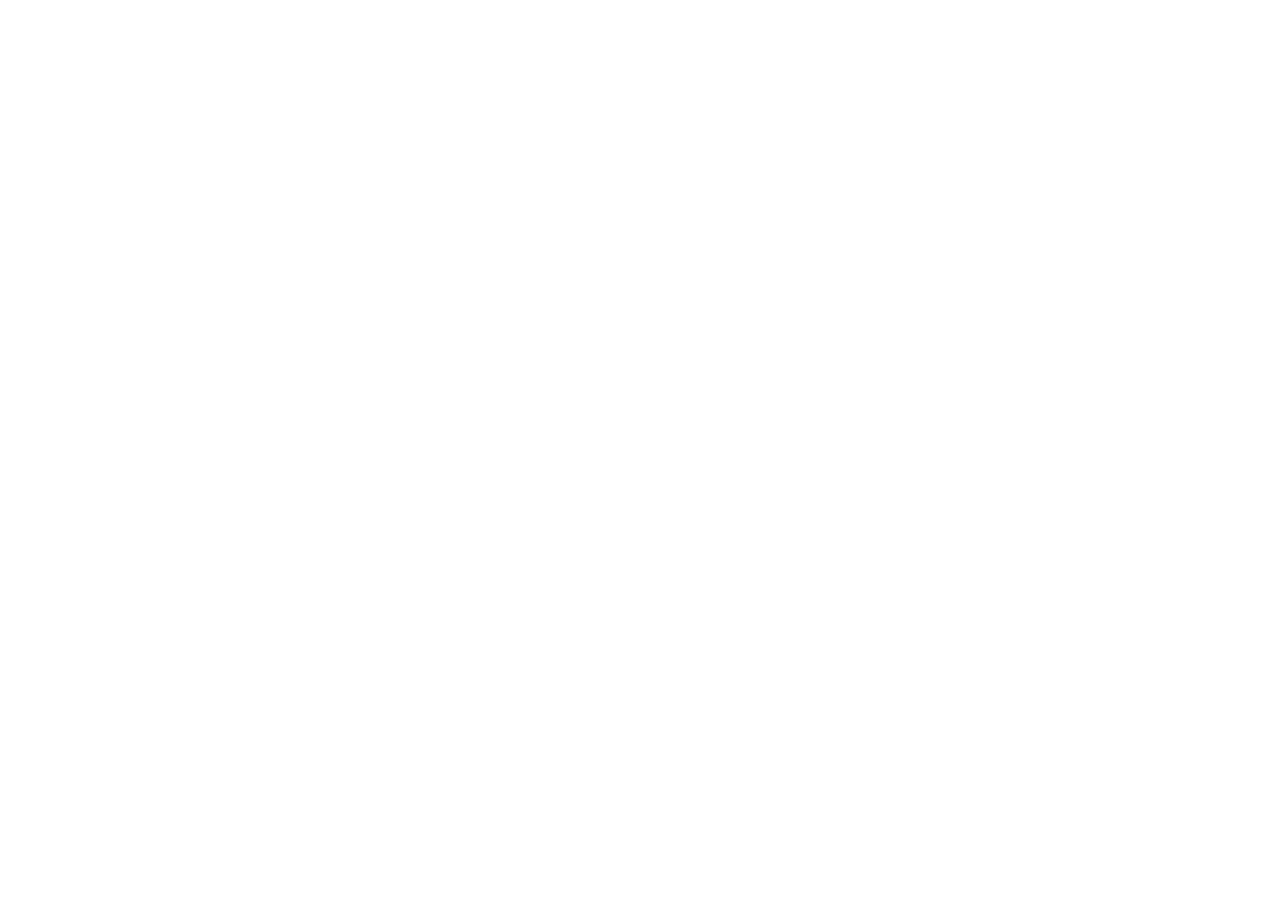
==== index.html @ a399426e "18/04/2023" ====
<!DOCTYPE html>
<html lang="en">
<head>
    <meta charset="UTF-8">
    <meta http-equiv="X-UA-Compatible" content="IE=edge">
    <meta name="viewport" content="width=device-width, initial-scale=1.0">
    <title>Trying Out Shit Stuff</title>
</head>
<body>
    <script src="index.js"></script>
</body>
</html>
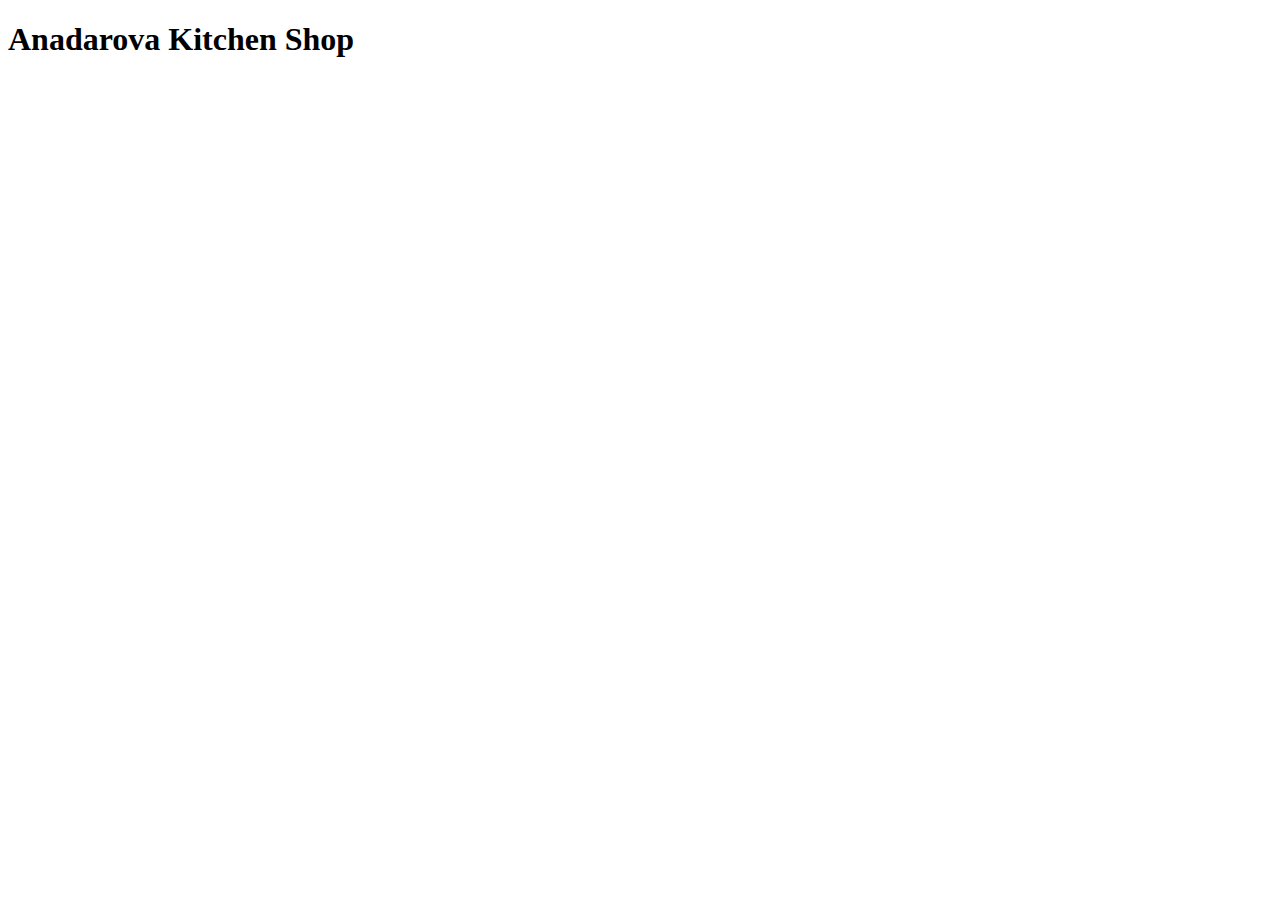
==== commit 1753f0ac: "delete some lines on production" ====
--- a/index.html
+++ b/index.html
@@ -7,6 +7,9 @@
     <title>Trying Out Shit Stuff</title>
 </head>
 <body>
+    <h1>Anadarova Kitchen Shop</h1>
+    <div class="Images"></div>
+    <nav></nav>
     <script src="index.js"></script>
 </body>
 </html>